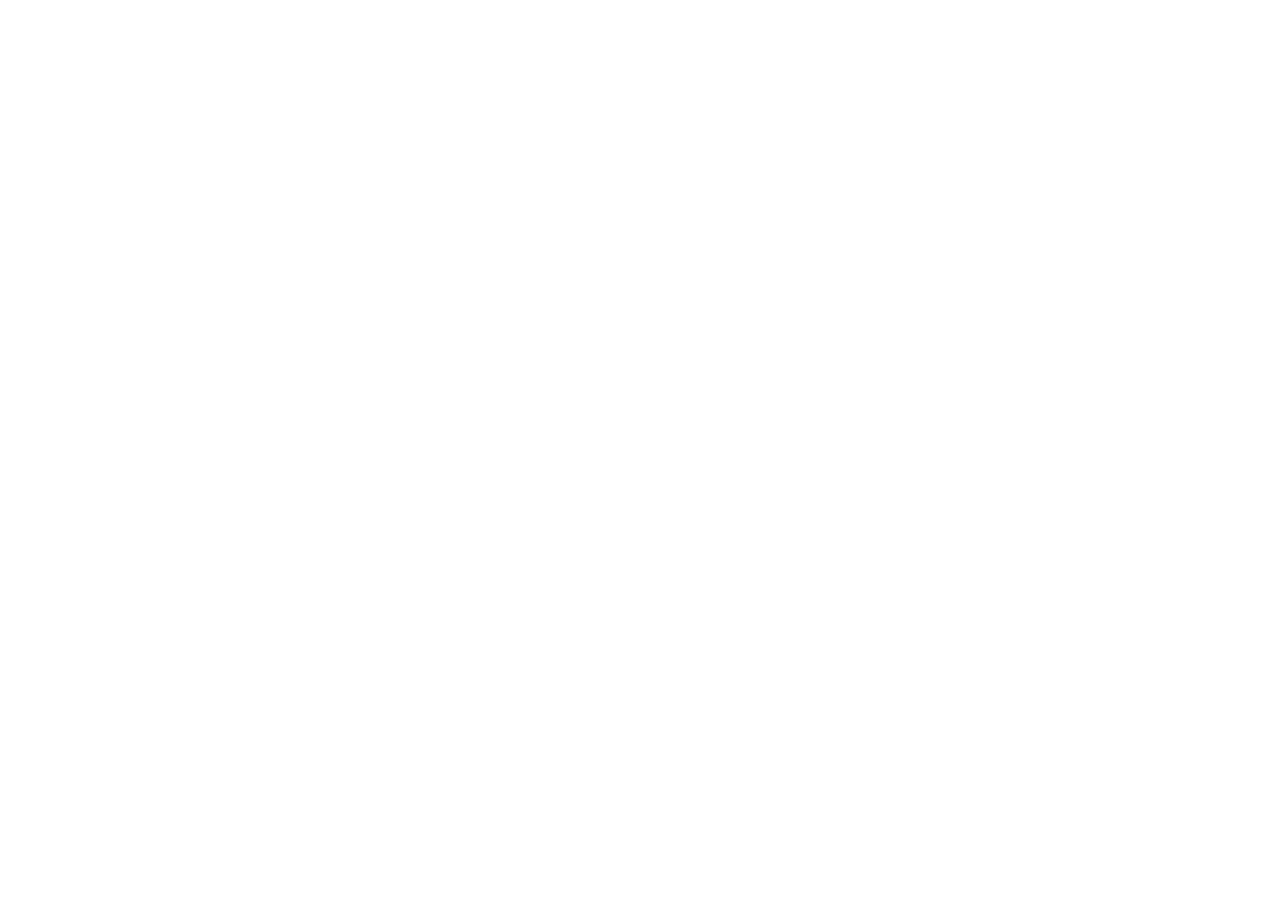
==== index.html @ fb6a76e2 "first commit" ====
<!DOCTYPE html>
<html lang="en">
<head>
    <meta charset="UTF-8">
    <meta http-equiv="X-UA-Compatible" content="IE=edge">
    <meta name="viewport" content="width=device-width, initial-scale=1.0">
    <title>Learning JavaScript zero to advanced</title>
</head>


<body>
    <script src="index.js">




/*
             var num1 = prompt(" Enter First number :");
             var num2 = prompt(" Enter Second number :");
             
             num1 = parseInt(num1, 10); // Convert Intiger number from String
             num2 = parseInt(num2, 10); // Convert Intiger number from String 

            var sum,sub;

            sum = num1 + num2 ;
            sub = num1 - num2;
            gun = num1 * num2;
            vag = num1 / num2;
            modulas = num1 % num2;

            document.write(num1 +' '+ "+" + ' '+ num2 +' '+"="+'' +' '+ sum + "<br/>"+ "<br/>");
            document.write(num1 +' '+ "-" + ' '+ num2 +' '+"="+'' +' '+ sub + "<br/>"+ "<br/>");
            document.write(num1 +' '+ "*" + ' '+ num2 +' '+"="+'' +' '+ gun + "<br/>"+ "<br/>");
            document.write(num1 +' '+ "/" + ' '+ num2 +' '+"="+'' +' '+ vag + "<br/>"+ "<br/>");
            document.write(num1 +' '+ "%" + ' '+ num2 +' '+"="+'' +' '+ modulas + "<br/>"+ "<br/>");
*/
       
/*

 var text = "Md.Amanullah Akon ";
        var aman = prompt ("Enter enything : "); // Get input from user. 
        document.write( "Number of Characters : " + text.length + "<br/>");     
        document.write( "Number of Characters : " + aman.length);


// Arithmetic Operater -> +,-,*,/, %(modulus), ** Using power/(Exponent) 
// assignment  Operator -> =, +=, -=,*=,/=,%=

        var x = 3;

        x += 6; // x = x + 6;
        x -= 7; // x = x - 7;
        x *= 2; // x = x * 2;
        x /= 3; // x = x / 3;
        x %= 4; // x = x % 4;

//Using assignment  Operators
*/
    </script>
</body>
</html>
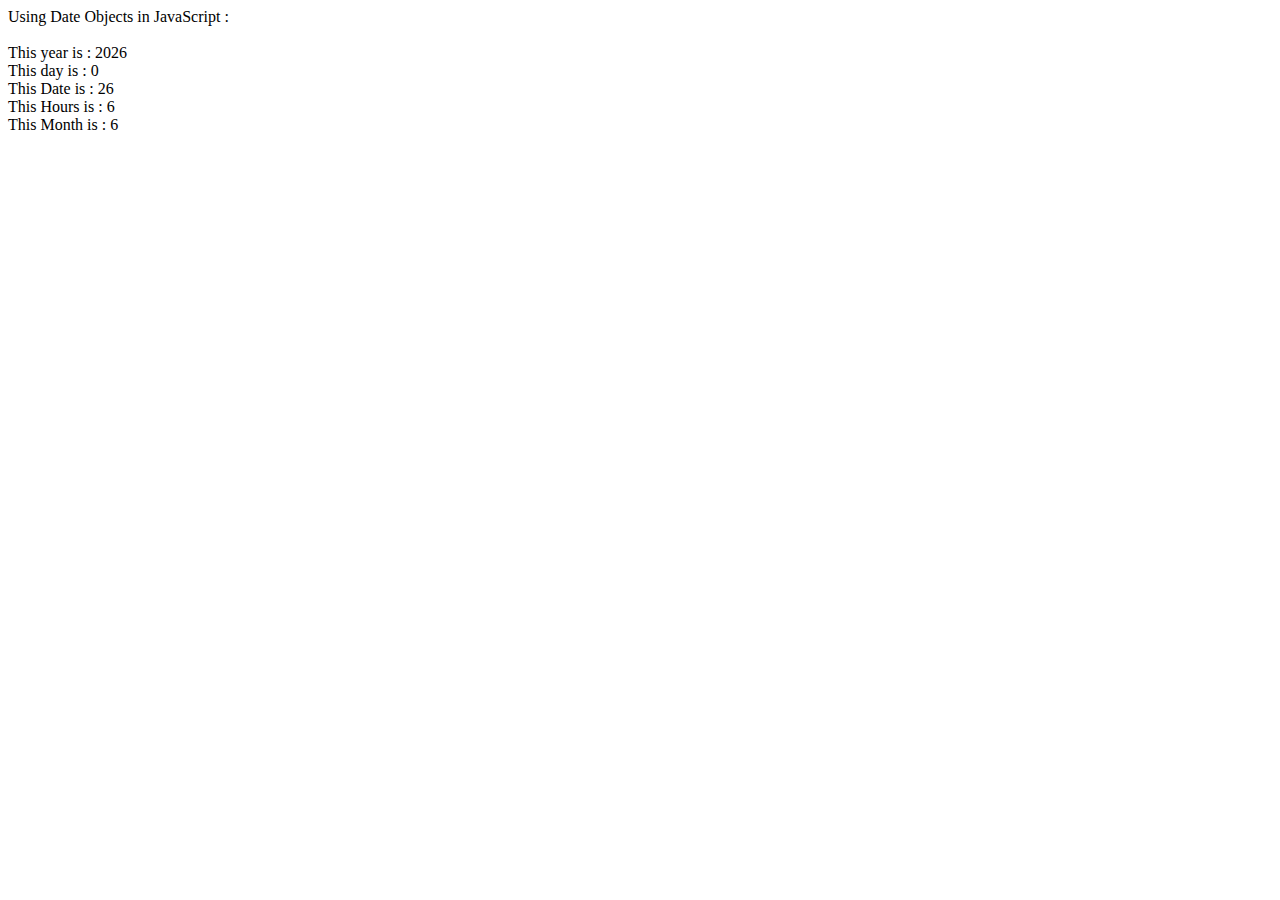
==== commit 7e12b3ab: "Date object" ====
--- a/index.html
+++ b/index.html
@@ -9,8 +9,10 @@
 
 
 <body>
-    <script src="index.js">
+    <script src="Date_Object.js">
 
+    </script>
+    <script>
 
 
 
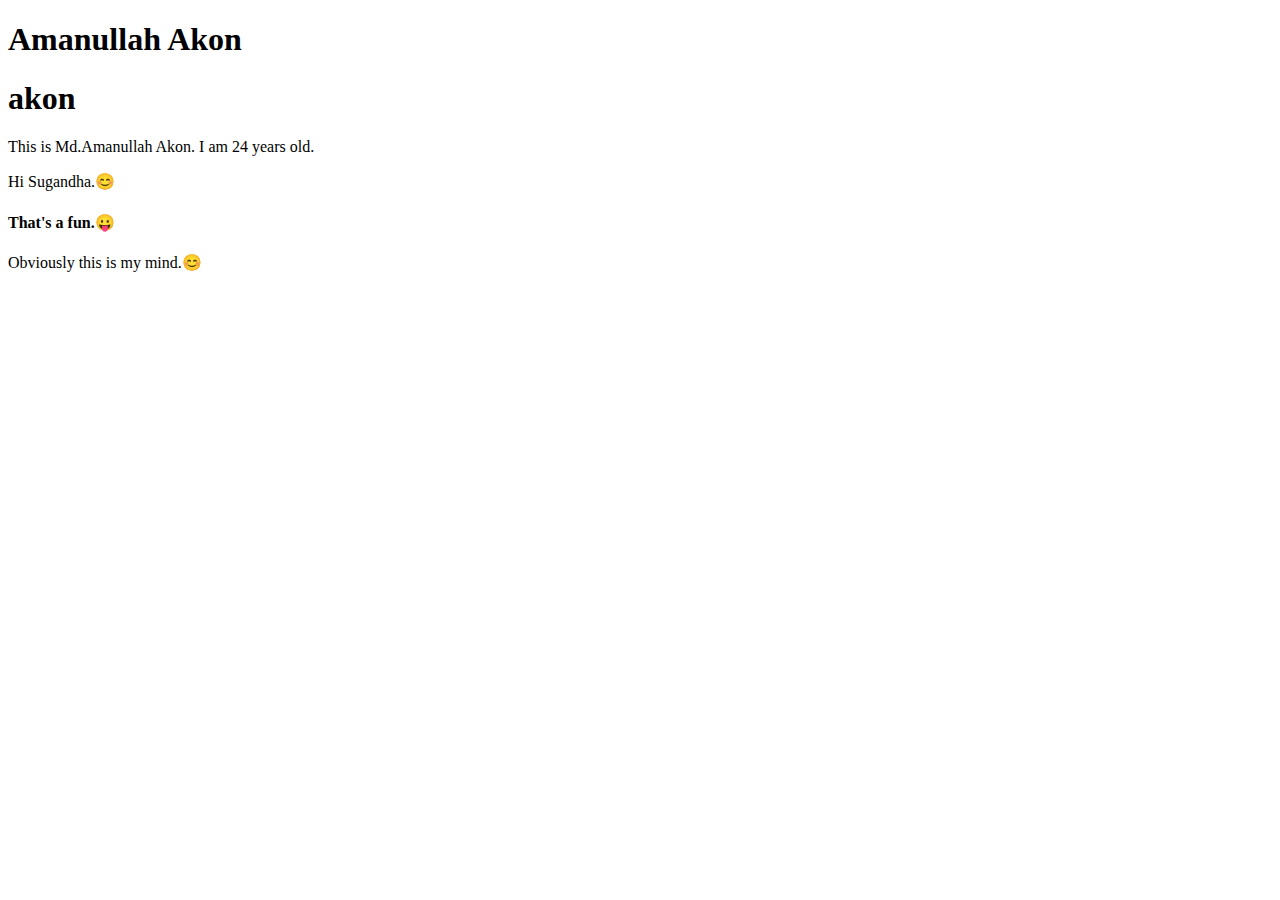
==== commit 2118d484: "DOM Elements" ====
--- a/index.html
+++ b/index.html
@@ -1,64 +1,19 @@
 <!DOCTYPE html>
 <html lang="en">
-<head>
-    <meta charset="UTF-8">
-    <meta http-equiv="X-UA-Compatible" content="IE=edge">
-    <meta name="viewport" content="width=device-width, initial-scale=1.0">
+  <head>
+    <meta charset="UTF-8" />
+    <meta http-equiv="X-UA-Compatible" content="IE=edge" />
+    <meta name="viewport" content="width=device-width, initial-scale=1.0" />
     <title>Learning JavaScript zero to advanced</title>
-</head>
+  </head>
 
-
-<body>
-    <script src="Date_Object.js">
-
-    </script>
-    <script>
-
-
-
-/*
-             var num1 = prompt(" Enter First number :");
-             var num2 = prompt(" Enter Second number :");
-             
-             num1 = parseInt(num1, 10); // Convert Intiger number from String
-             num2 = parseInt(num2, 10); // Convert Intiger number from String 
-
-            var sum,sub;
-
-            sum = num1 + num2 ;
-            sub = num1 - num2;
-            gun = num1 * num2;
-            vag = num1 / num2;
-            modulas = num1 % num2;
-
-            document.write(num1 +' '+ "+" + ' '+ num2 +' '+"="+'' +' '+ sum + "<br/>"+ "<br/>");
-            document.write(num1 +' '+ "-" + ' '+ num2 +' '+"="+'' +' '+ sub + "<br/>"+ "<br/>");
-            document.write(num1 +' '+ "*" + ' '+ num2 +' '+"="+'' +' '+ gun + "<br/>"+ "<br/>");
-            document.write(num1 +' '+ "/" + ' '+ num2 +' '+"="+'' +' '+ vag + "<br/>"+ "<br/>");
-            document.write(num1 +' '+ "%" + ' '+ num2 +' '+"="+'' +' '+ modulas + "<br/>"+ "<br/>");
-*/
-       
-/*
-
- var text = "Md.Amanullah Akon ";
-        var aman = prompt ("Enter enything : "); // Get input from user. 
-        document.write( "Number of Characters : " + text.length + "<br/>");     
-        document.write( "Number of Characters : " + aman.length);
-
-
-// Arithmetic Operater -> +,-,*,/, %(modulus), ** Using power/(Exponent) 
-// assignment  Operator -> =, +=, -=,*=,/=,%=
-
-        var x = 3;
-
-        x += 6; // x = x + 6;
-        x -= 7; // x = x - 7;
-        x *= 2; // x = x * 2;
-        x /= 3; // x = x / 3;
-        x %= 4; // x = x % 4;
-
-//Using assignment  Operators
-*/
-    </script>
-</body>
-</html>+  <body>
+    <h1 id="aman">Md.Amanullah Akon</h1>
+    <h1 id ="aman1">I am a good Learner</h1>
+    <p> This is Md.Amanullah Akon. I am 24 years old.</p>
+    <p> This is Md.Amanullah Akon. I am 24 years old</p>
+    <h4 class="had4">It is not a hadding.</h4>
+    <p class="smile">This is my mind.</p>
+    <script src="DOM_Elements.js"></script>
+  </body>
+</html>
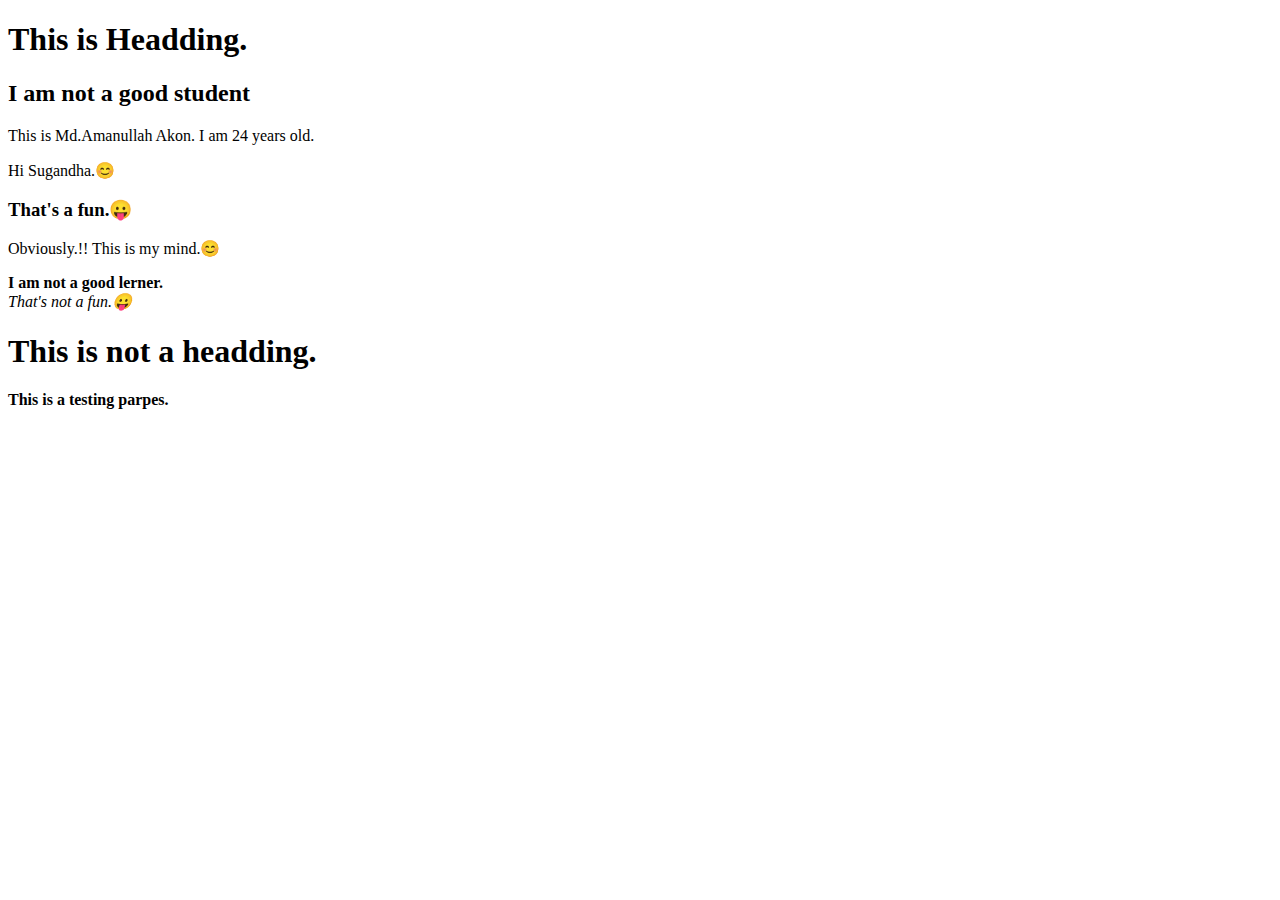
==== commit 6179ab17: "QuerySelector" ====
--- a/index.html
+++ b/index.html
@@ -9,11 +9,17 @@
 
   <body>
     <h1 id="aman">Md.Amanullah Akon</h1>
-    <h1 id ="aman1">I am a good Learner</h1>
+    <h2 id ="aman1">I am a good Learner</h1>
     <p> This is Md.Amanullah Akon. I am 24 years old.</p>
     <p> This is Md.Amanullah Akon. I am 24 years old</p>
-    <h4 class="had4">It is not a hadding.</h4>
+    <h3 class="had4">It is not a hadding.</h3>
     <p class="smile">This is my mind.</p>
+    <b>I am a good lerner.</b>
+    </br>
+    <i>asdfghj</i>
+    <h1 class="aman">Md.Amanullah Akon</h1>
+    <h4 id="aman2"> This is not a testing.</h4>
+    <script src="querySelector.js"></script>
     <script src="DOM_Elements.js"></script>
   </body>
 </html>
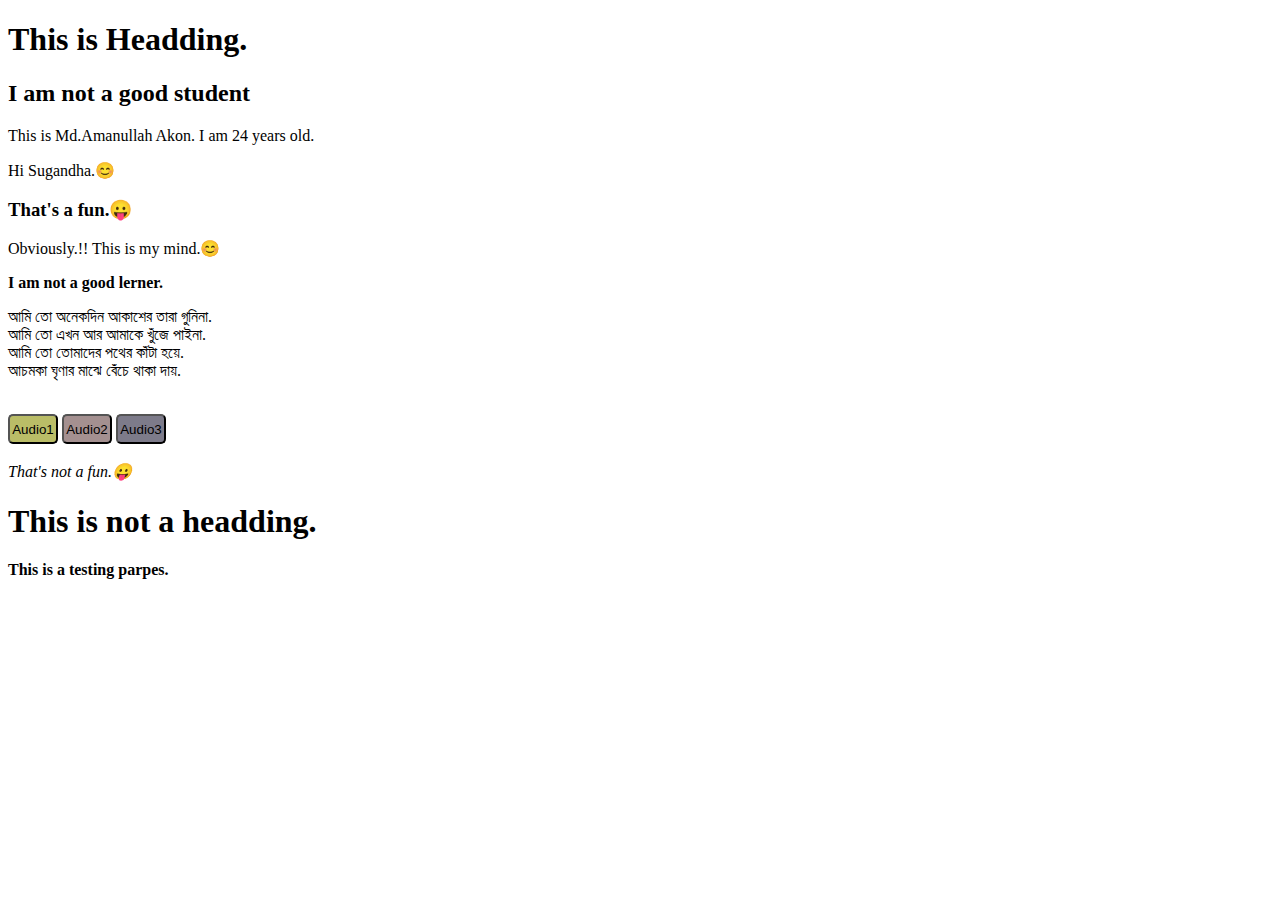
==== commit bd10a741: "Audio Add in button" ====
--- a/index.html
+++ b/index.html
@@ -9,17 +9,28 @@
 
   <body>
     <h1 id="aman">Md.Amanullah Akon</h1>
-    <h2 id ="aman1">I am a good Learner</h1>
+    <h2 id ="aman1">I am a good Learner</h1>       
     <p> This is Md.Amanullah Akon. I am 24 years old.</p>
     <p> This is Md.Amanullah Akon. I am 24 years old</p>
     <h3 class="had4">It is not a hadding.</h3>
     <p class="smile">This is my mind.</p>
-    <b>I am a good lerner.</b>
+    <b>I am a good lerner.</b></br>
+    <p>আমি তো অনেকদিন আকাশের তারা গুনিনা.</br>
+      আমি তো এখন আর আমাকে খুঁজে পাইনা.</br>
+      আমি তো তোমাদের পথের কাঁটা হয়ে.</br>
+      আচমকা ঘৃণার মাঝে বেঁচে থাকা দায়.
+    </p> 
     </br>
+    <button style="height: 30px;width: 50px;border-radius: 5px;background-color: rgb(186, 189, 103);padding: 1px;" class="button1">Audio1</button>
+    <button style="height: 30px;width: 50px;border-radius: 5px;background-color: rgb(164, 144, 144);padding: 1px;" class="button1">Audio2 </button>
+    <button style="height: 30px;width: 50px;border-radius: 5px;background-color: rgb(125, 123, 138);padding: 1px;" class="button1">Audio3 </button>
+     <br/><br/>
     <i>asdfghj</i>
     <h1 class="aman">Md.Amanullah Akon</h1>
     <h4 id="aman2"> This is not a testing.</h4>
     <script src="querySelector.js"></script>
     <script src="DOM_Elements.js"></script>
+    <script src="button.js"></script>
+    
   </body>
 </html>
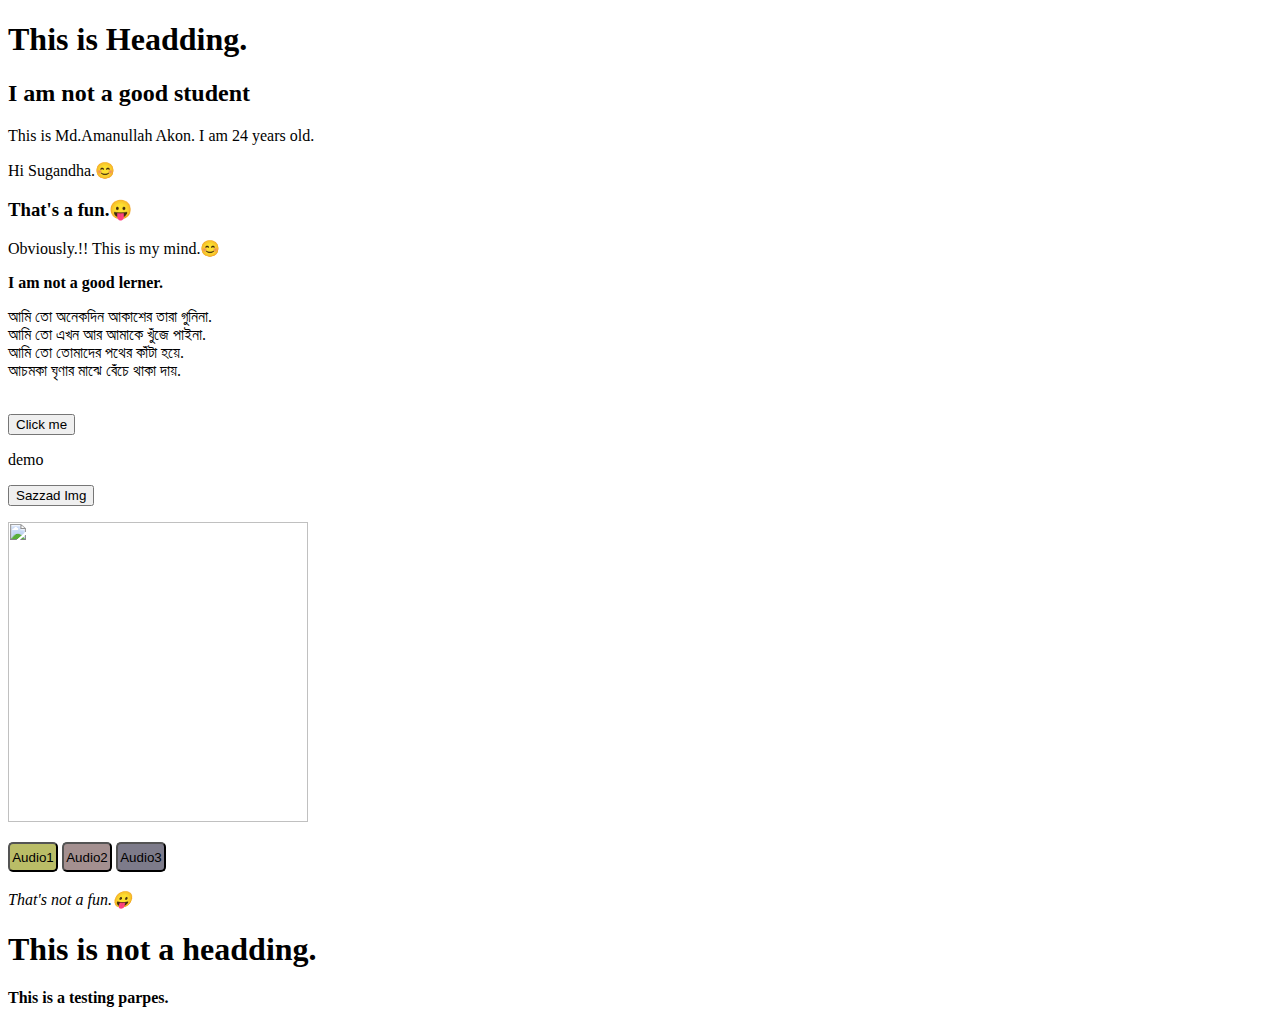
==== commit 0f0a8f37: "onclick" ====
--- a/index.html
+++ b/index.html
@@ -21,6 +21,12 @@
       আচমকা ঘৃণার মাঝে বেঁচে থাকা দায়.
     </p> 
     </br>
+    <button onclick="myButton1()">Click me</button>
+    <p class="myBio">demo</p>
+    <button onclick="sazzad()">Sazzad Img</button>
+    <p></p>
+    <img id="sazzadImg" src="#" height="300"width="300">
+    <p></p>
     <button style="height: 30px;width: 50px;border-radius: 5px;background-color: rgb(186, 189, 103);padding: 1px;" class="button1">Audio1</button>
     <button style="height: 30px;width: 50px;border-radius: 5px;background-color: rgb(164, 144, 144);padding: 1px;" class="button1">Audio2 </button>
     <button style="height: 30px;width: 50px;border-radius: 5px;background-color: rgb(125, 123, 138);padding: 1px;" class="button1">Audio3 </button>
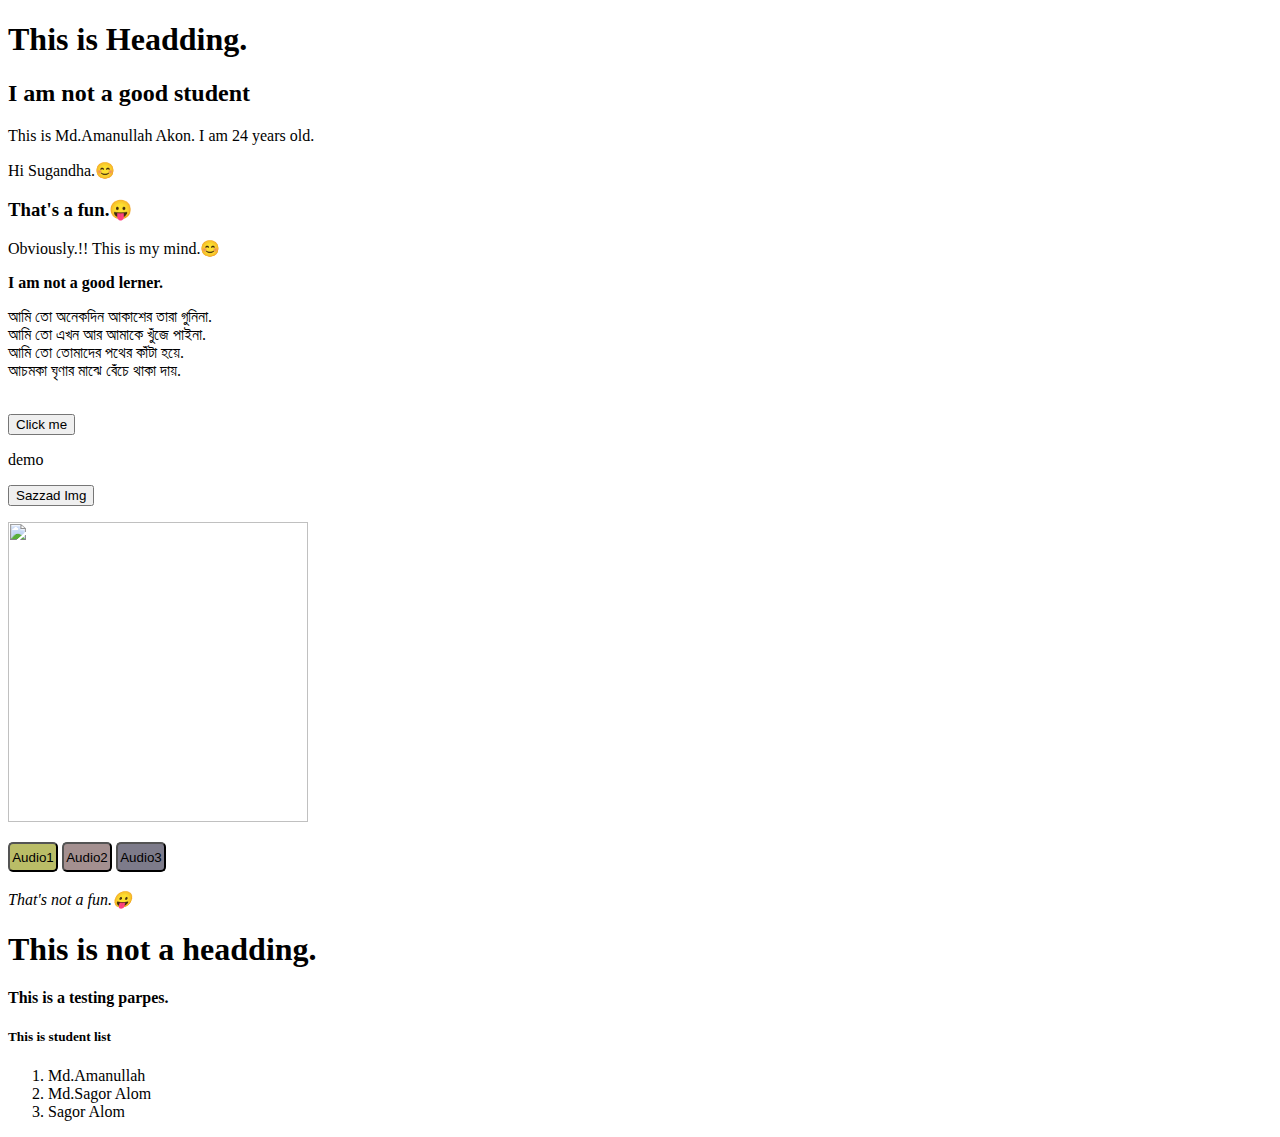
==== commit d6b2262c: "Downwards-querySellector" ====
--- a/index.html
+++ b/index.html
@@ -34,9 +34,16 @@
     <i>asdfghj</i>
     <h1 class="aman">Md.Amanullah Akon</h1>
     <h4 id="aman2"> This is not a testing.</h4>
+    <h5> This is student list</h5>
+    <ol class="students_list">
+      <li class="student_a">Student A</li>
+      <li class="student_b">Student B </li>
+      <li class="student_c">Student C</li>
+    </ol>
     <script src="querySelector.js"></script>
     <script src="DOM_Elements.js"></script>
     <script src="button.js"></script>
     
   </body>
 </html>
+ 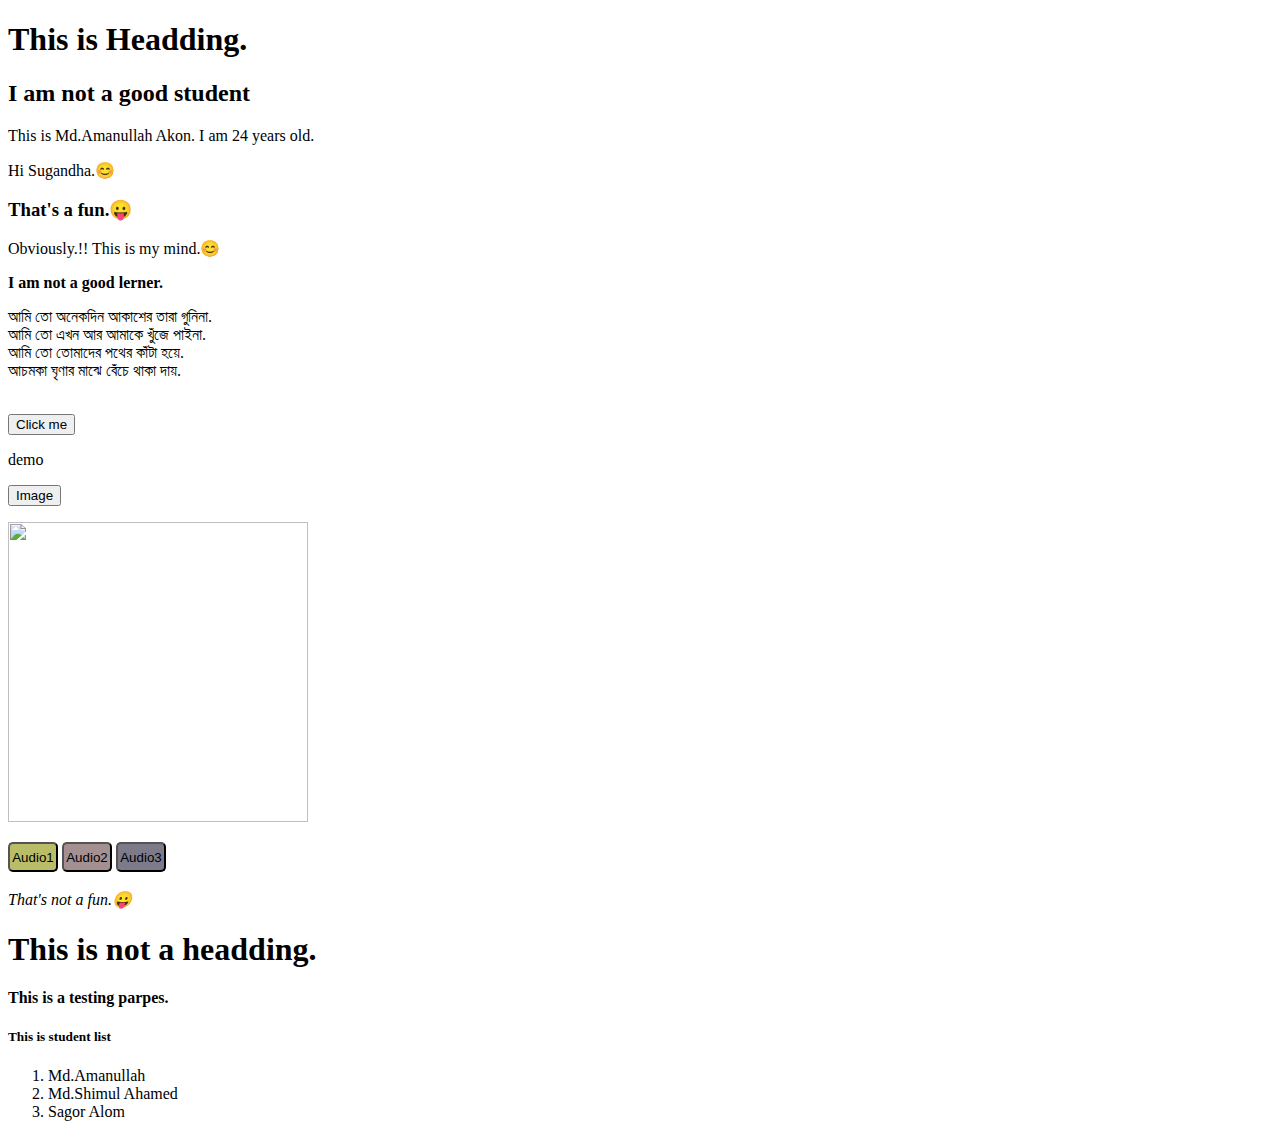
==== commit 78e7bfb5: "slider" ====
--- a/index.html
+++ b/index.html
@@ -23,7 +23,7 @@
     </br>
     <button onclick="myButton1()">Click me</button>
     <p class="myBio">demo</p>
-    <button onclick="sazzad()">Sazzad Img</button>
+    <button onclick="sazzad()">Image</button>
     <p></p>
     <img id="sazzadImg" src="#" height="300"width="300">
     <p></p>
